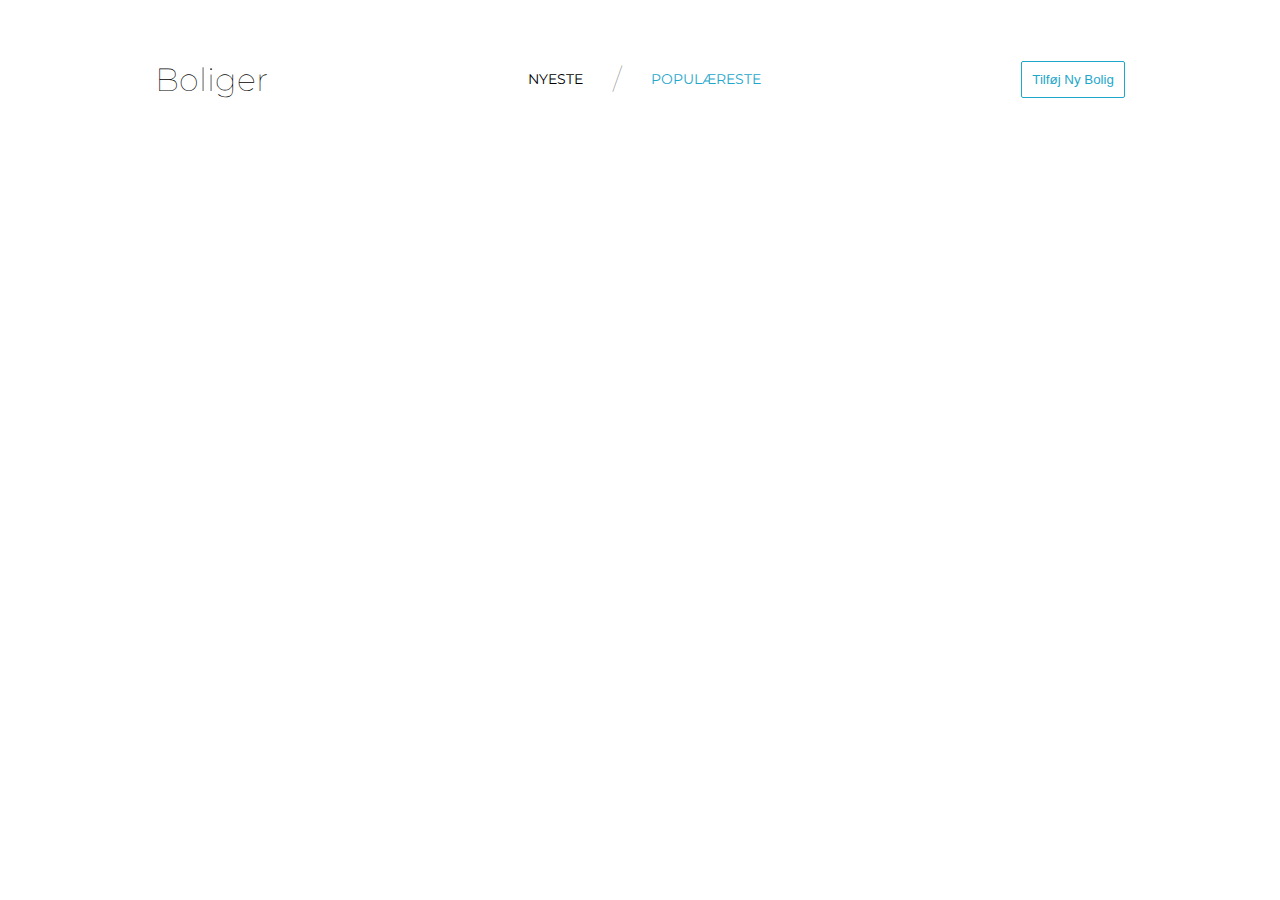
==== singlepage.html @ 04ae5afe "subpages" ====
<!DOCTYPE html>
<html lang="en">

<head>
    <meta name="viewport" content="width=device-width, initial-scale=1.0">
    <meta charset="UTF-8">
    <meta http-equiv="Content-Security-Policy" content="upgrade-insecure-requests">
    <title>Fetching Assignment</title>
    <link rel="stylesheet" href="style.css">
</head>

<body id="singlebike">
    <header>
        <h1>Boliger</h1>
        <nav>
            <a href="index.html">nyeste</a>
            <span class="slash">/</span>
            <a href="">populæreste</a>
        </nav>
        <button>Tilføj Ny Bolig</button>
    </header>
    <main>

    </main>
    <template>
        <article class="post">
            <p id="house-description"></p>
        </article>
    </template>

    <script src="sub.js"></script>

</body>

</html>
---- style.css ----
@import url('https://fonts.googleapis.com/css2?family=Montserrat&display=swap');

* {
    padding: 0;
    margin: 0;
    box-sizing: border-box;
}

body {
    min-height: 100vh;
    font-family: Montserrat;
    padding: 20px;
}
/*header*/

header {
    display: flex;
    justify-content: space-around;
    align-items: center;
    flex-wrap: wrap;
    padding: 20px;
    margin-bottom: 40px;
}

header h1 {
    font-weight: 1;
}

header a {
    color: black;
    text-decoration: none;
    text-transform: uppercase;
    padding: 30px;
    font-size: 14px;
}

header a:hover, header a:nth-child(3), h1:hover {
    color: #1EA7CB;
    cursor: pointer;
}

header button {
    color: #1EA7CB;
    padding: 10px;
    border: 1px solid;
    border-radius: 2px;
    cursor: pointer;
    background: white;
}

/*main*/
main {
    display: grid;
    grid-template-columns: repeat( auto-fit, minmax(350px, 1fr) );
    grid-gap: 50px;
    width: 100%;
    max-width: 1200px;
    margin: 0 auto;
}

/*article card*/

article {
    height: 420px;
    text-align: center;
    position: relative;
    box-shadow: 5px -2px 33px -18px rgba(0,0,0,0.75);
}

article, .imgbox, .tools, .houseimg {
    border-top-left-radius: 4px;
    border-top-right-radius: 4px;
}

article, button, article a {
    border-bottom-left-radius: 4px;
    border-bottom-right-radius: 4px;
}

article h2 {
    padding-top: 20px;
    padding-bottom: 40px;
}

article ul {
    display: -webkit-flex;
    justify-content: space-between;
    list-style: none;

    padding: 10px;
    padding-bottom: 0;
}

article a{
    width: 100%;
    border: none;
    color: white;
    padding: 14px;
    background: #1EA7CB;
    position: absolute;
    bottom: 0;
    left: 0;
    cursor: pointer;
    text-decoration: none;
}

ul li, .slash {

    font-weight: 1;
    color:gray;
}

nav {
    display: flex;
    align-items:center;
    user-select: none;
}

ul li span {

    font-weight: 500;
    font-size: 1.2rem;
    color: black;
}

.slash {
    font-size: 28px;
}

.houseimg {
    height: 100%;
    width: 100%;
    object-fit: cover;
}

.imgbox {
    position: relative;
    background: lightblue;
    height: 200px;
}

/*tools hover box*/

.tools {
    position: absolute;
    height: 100%;
    width: 100%;
    top: 0;
    left: 0;
    z-index: 2;
    opacity: 0;
    transition: 1s;
    display: flex;
    align-items: center;
    justify-content: space-around;
}

.imgbox:hover .tools {
    background: rgb(0,0,0,.7);
    opacity: 1;
    transition: 1s;
}

.tools img:hover {
    cursor: pointer;
    transform: scale(1.1);
}
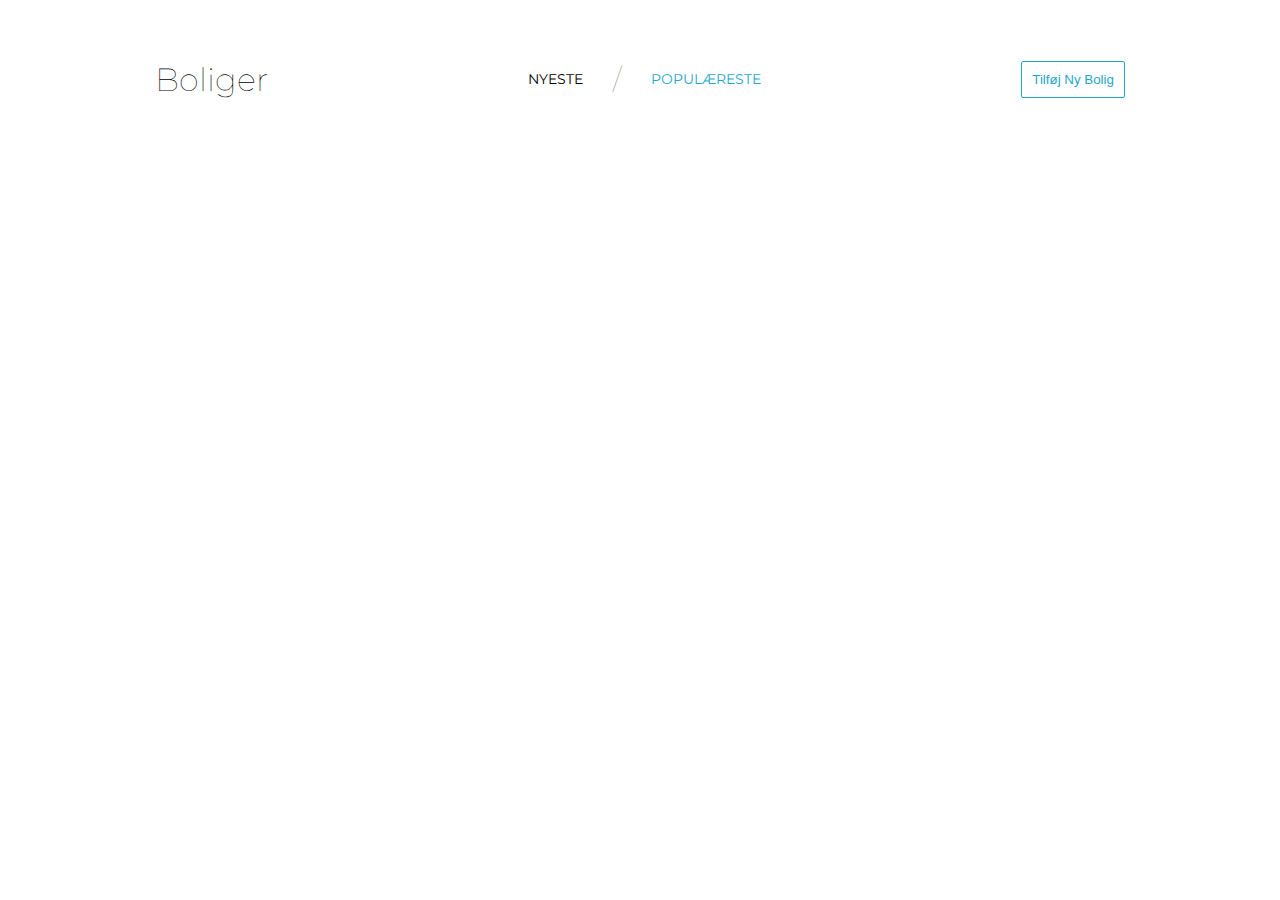
==== commit 7a3905e0: "save" ====
--- a/singlepage.html
+++ b/singlepage.html
@@ -22,9 +22,27 @@
     <main>
 
     </main>
-    <template>
+       <template>
         <article class="post">
-            <p id="house-description"></p>
+            <div class="imgbox">
+                <img class="houseimg" src="" alt="">
+                <div class="tools">
+                    <img src="img/icon-1.svg" alt="">
+                    <img src="img/icon-2.svg" alt="">
+                    <img src="img/icon-3.svg" alt="">
+                </div>
+            </div>
+            <div class="box">
+                <h2></h2>
+                <div class="description">
+                </div>
+                <ul>
+                    <li><span class="bed"></span><br>Senge</li>
+                    <li><span class="bath"></span><br>Badeværelser</li>
+                    <li><span class="sqm"></span><span> m<sup>2</sup></span><br>Kvadratmeter </li>
+                </ul>
+                <a href="singlepage.html?house_id=" class="fullSpecs">Se Bolig</a>
+            </div>
         </article>
     </template>
 
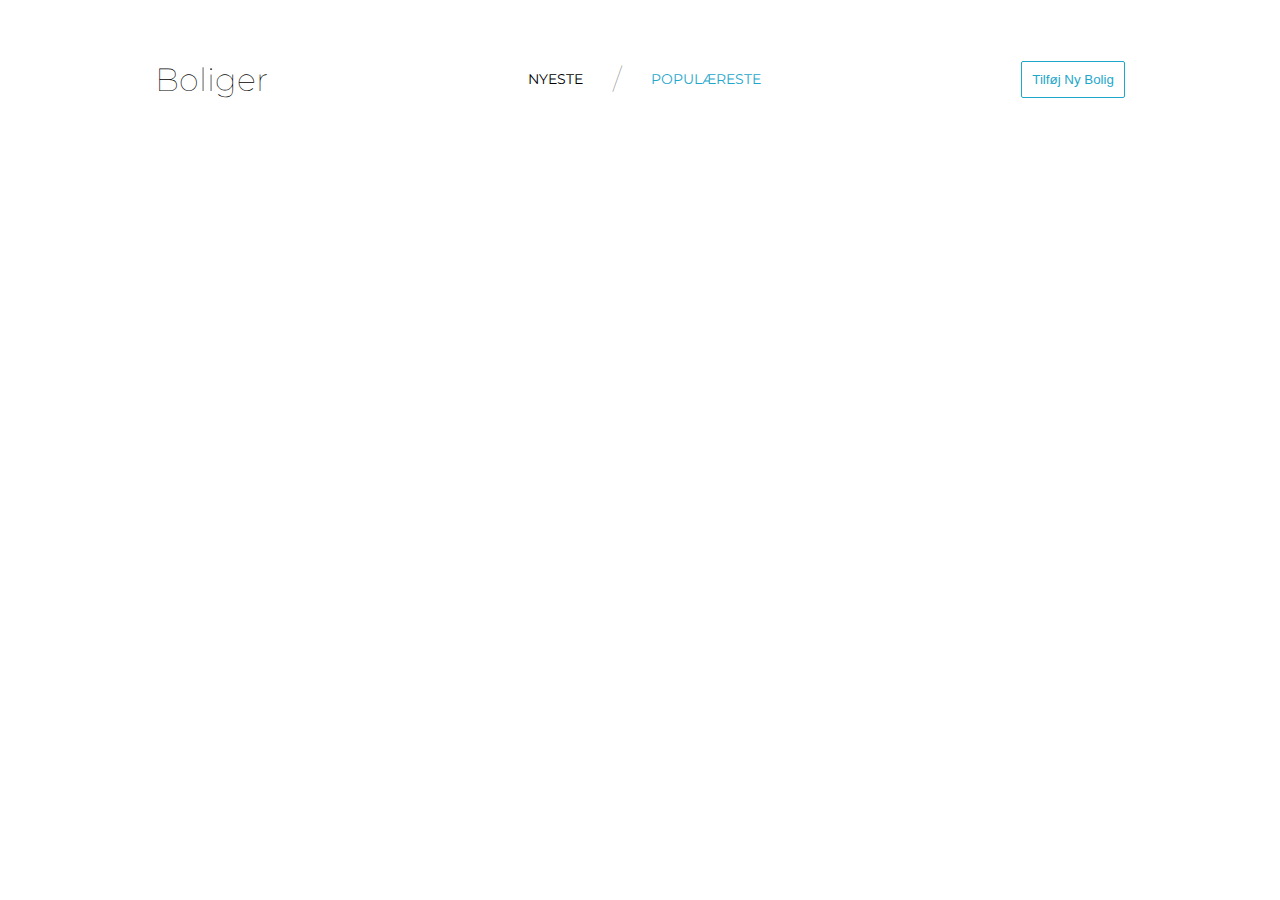
==== commit c8d1c672: "subpage finished" ====
--- a/singlepage.html
+++ b/singlepage.html
@@ -9,7 +9,7 @@
     <link rel="stylesheet" href="style.css">
 </head>
 
-<body id="singlebike">
+<body id="singlehouse">
     <header>
         <h1>Boliger</h1>
         <nav>
@@ -40,8 +40,8 @@
                     <li><span class="bed"></span><br>Senge</li>
                     <li><span class="bath"></span><br>Badeværelser</li>
                     <li><span class="sqm"></span><span> m<sup>2</sup></span><br>Kvadratmeter </li>
-                </ul>
-                <a href="singlepage.html?house_id=" class="fullSpecs">Se Bolig</a>
+                </ul><!--
+                <a href="singlepage.html?house_id=" class="fullSpecs">Se Bolig</a>-->
             </div>
         </article>
     </template>
--- a/style.css
+++ b/style.css
@@ -4,6 +4,7 @@
     padding: 0;
     margin: 0;
     box-sizing: border-box;
+    user-select: none;
 }
 
 body {
